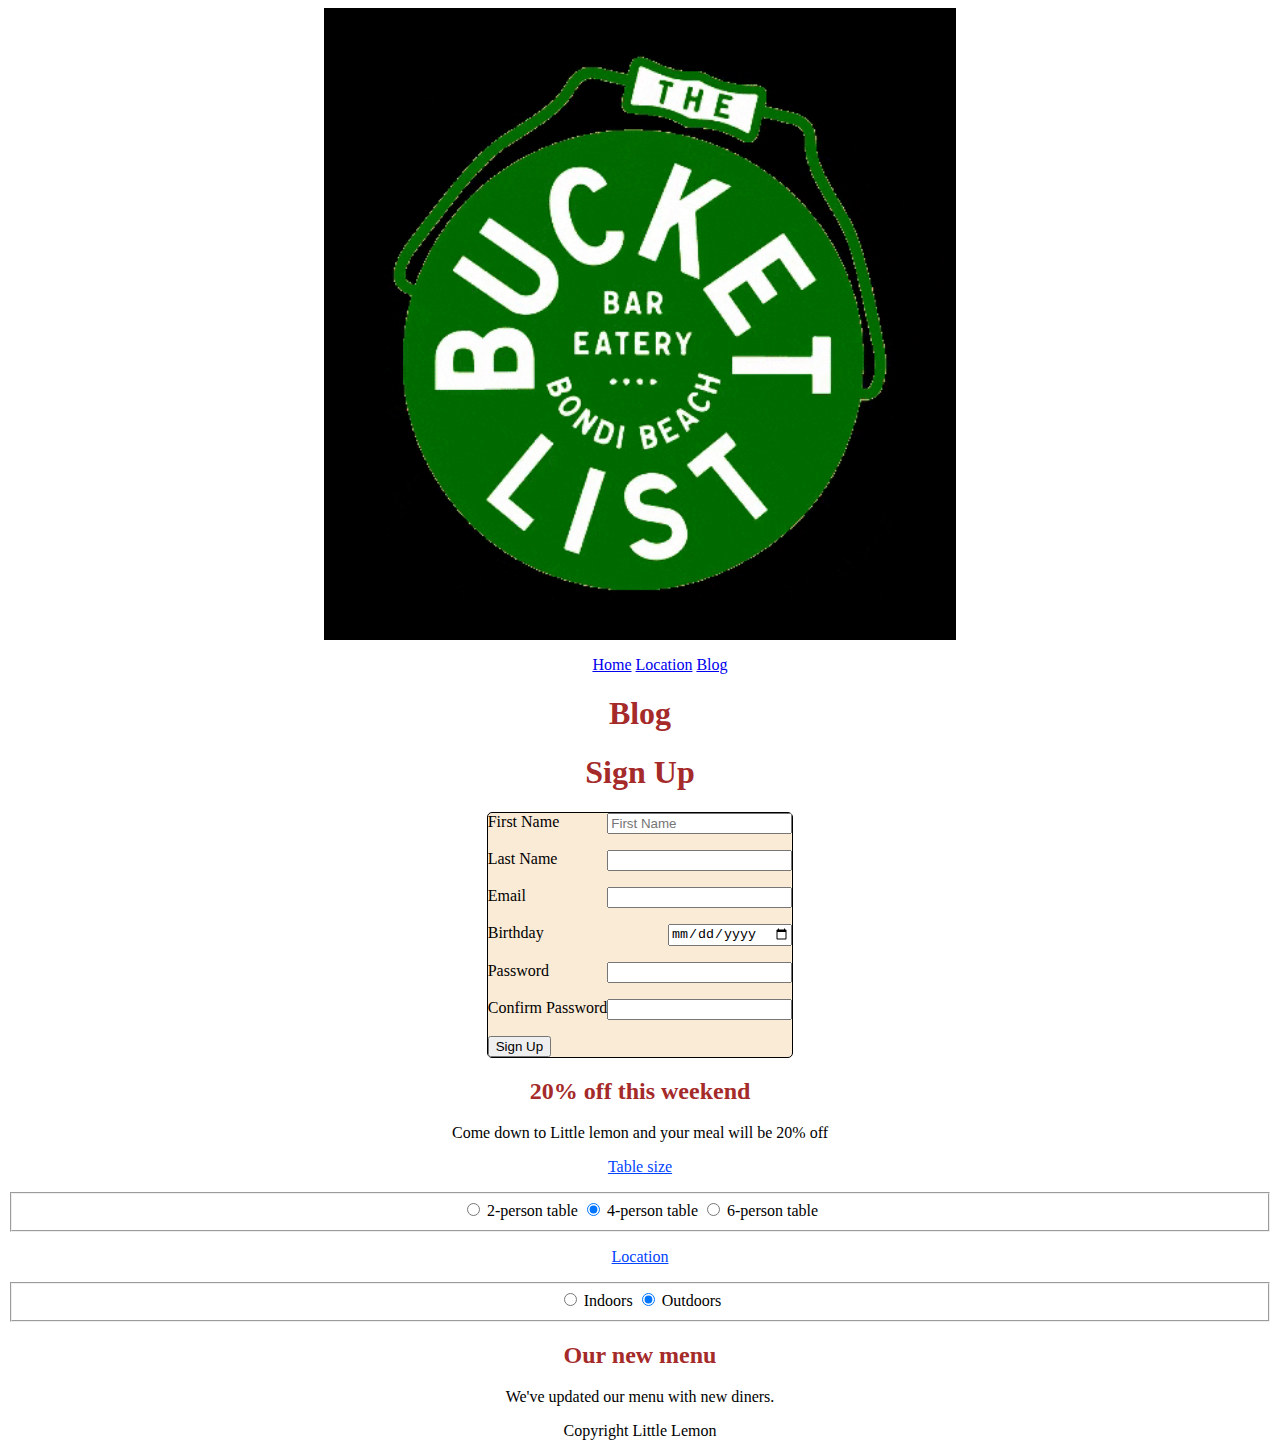
==== index.html @ 94928857 "Init" ====
<!DOCTYPE html>
<html lang="en">
<head>
    <meta charset="UTF-8">
    <meta http-equiv="X-UA-Compatible" content="IE=edge">
    <meta name="viewport" content="width=device-width, initial-scale=1.0">
    <title>Homemade Restaurant</title>
    <link rel="stylesheet" href="style.css">
</head>
<body>
    <Header>
        <img src="logo.gif" alt="logo.png" class="logo">
    </Header>
    <nav>
        <ul class="nav">
            <li><a href="index.html">Home</a></li>
            <li><a href="location.html">Location</a></li>
            <li><a href="blog.html">Blog</a></li>
        </ul>
    </nav>
    <main>
        <h1>Blog</h1>
        <h1>Sign Up</h1>
        <form id="form1">
            <div>
                <label for="user_first_name">First Name</label>
                <input type="text" name="user_first_name" id="user_first_name" placeholder="First Name"></div>
            <div>
                <label for="user_last_name">Last Name</label>
                <input type="text" name="user_last_name" id="user_last_name">
            </div>
            <div>
                <label for="user_email">Email</label>
                <input type="email" name="user_email" id="user_email" required>
            </div>
            <div>
                <label for="birthday">Birthday</label>
                <input type="date" name="birthday" id="birthday">
            </div>
            <div>
                <label for="Password">Password</label>
                <input type="password" name="user_password" id="user_password" minlength="5">
            </div>
            <div>
                <label for="user_confirm_password">Confirm Password</label>
                <input type="password" name="user_confirm_password" id="user_confirm_password">
            </div>
            <div>
                <button type="submit">Sign Up</button>
            </div>
        </form>
        <article>
            <h2>20% off this weekend</h2>
            <p>Come down to Little lemon and your meal will be 20% off</p>
        </article>
        <form id="form2">
            <p>Table size</p>
            <fieldset id="size">
                <label >
                    <input type="radio" name="size" value="2"> 2-person table 
                </label>
                <label >
                    <input type="radio" name="size" value="4" checked> 4-person table
                </label>
                <label>
                    <input type="radio" name="size" value="6"> 6-person table
                </label>
            </fieldset>
            <p>Location</p>
            <fieldset id="location">
                <label>
                    <input type="radio" name="location" value="indoors" checked> Indoors
                </label>
                <label>
                    <input type="radio" name="location" value="outdoors" checked> Outdoors
                </label>
            </fieldset>
        </form>
        <article>
            <h2>Our new menu</h2>
            <p>We've updated our menu with new diners.</p>
        </article>
    </main>
    <footer>
        <p>Copyright Little Lemon</p>
    </footer>
</body>
</html>
---- style.css ----
.logo {
    display: block;
    margin-left: auto;
    margin-right: auto;
    width: 50%;
}
.nav li{
    display: inline-block;
}
.nav {
    text-align: center;
}
main,footer {
    text-align: center;
}
h1,h2 {
    color: brown;
}
#form1 {
    display: inline-flex;
    flex-direction: column;
    border-width: 1px;
    border-color: rgb(rgb(43, 0, 255), rgb(34, 146, 34), blue);
    border-style: solid;
    gap: 1rem;
    background-color: antiquewhite;
    border-radius: 5px;
}
div {
    display: flex;
    flex: 0 0 auto;
    justify-content: space-between;
}
#form2 p{
   color: rgb(0, 68, 255);
   text-decoration: underline;
}
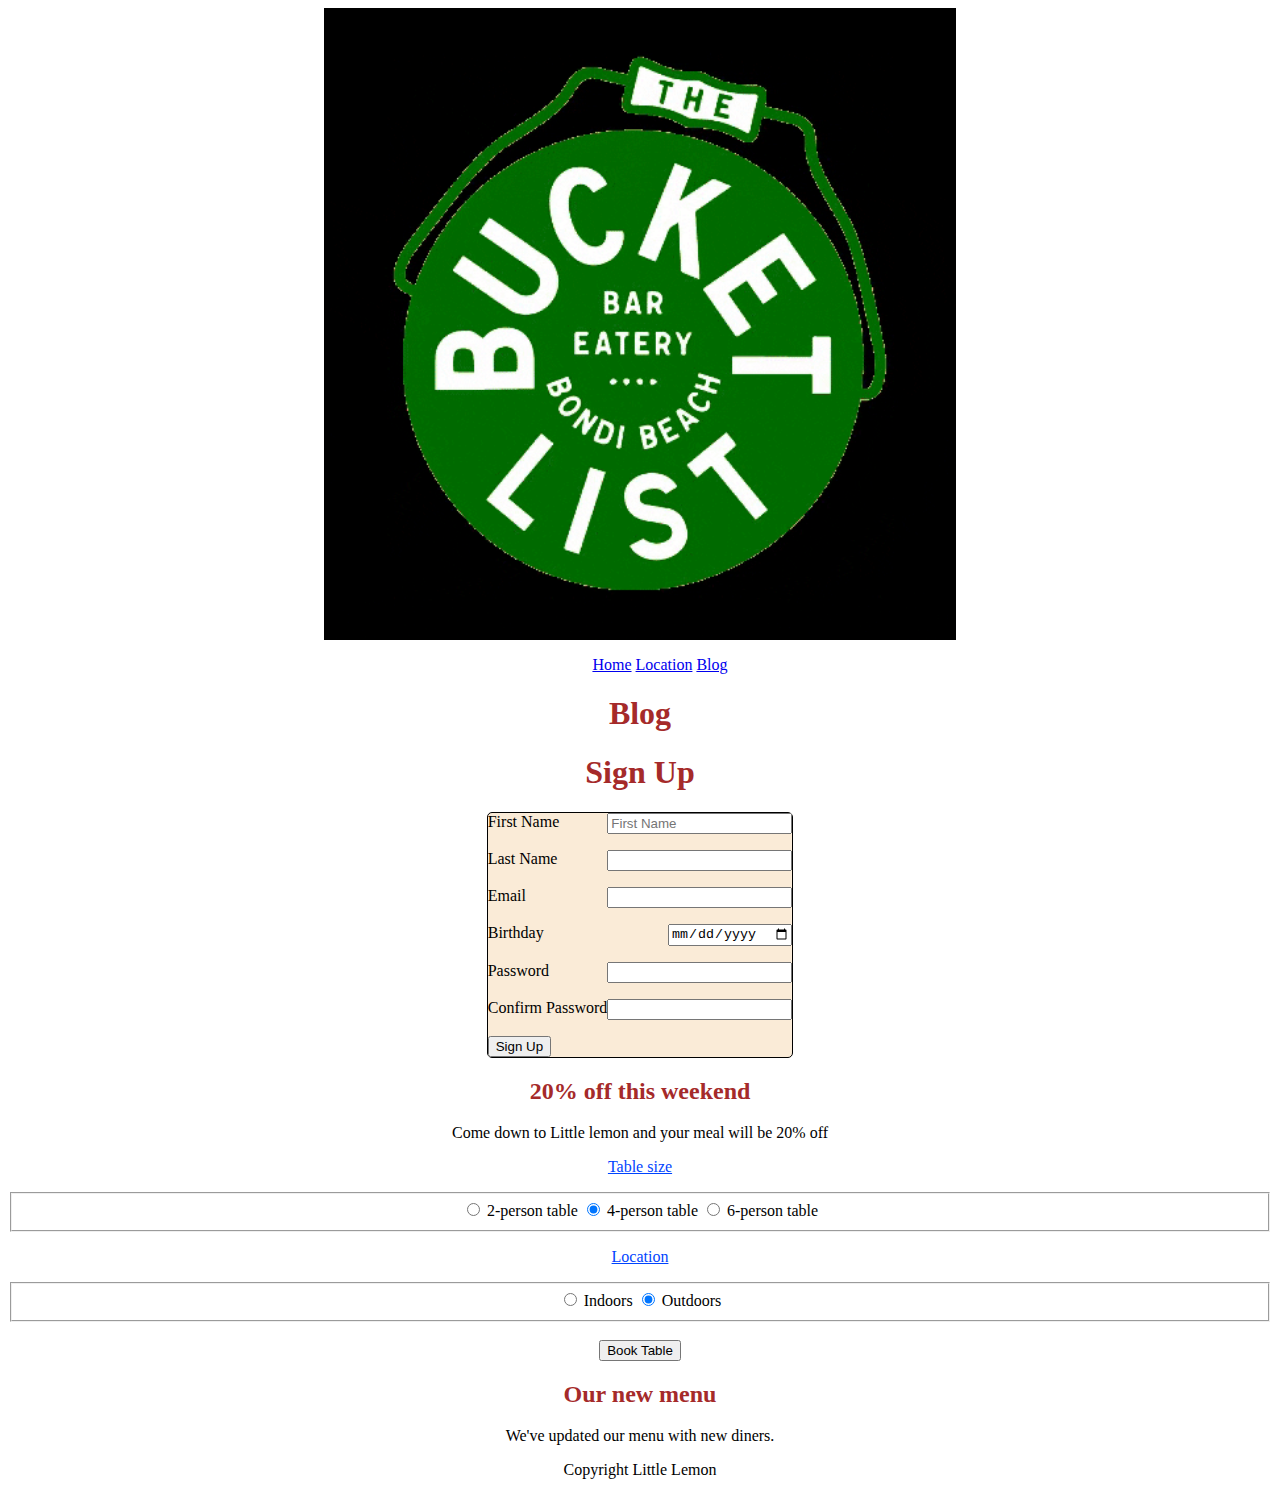
==== commit 362b5d76: "added Booking" ====
--- a/index.html
+++ b/index.html
@@ -74,7 +74,10 @@
                 <label>
                     <input type="radio" name="location" value="outdoors" checked> Outdoors
                 </label>
-            </fieldset>
+            </fieldset> <br>
+            <label>
+                <input type="submit" value="Book Table">
+            </label>
         </form>
         <article>
             <h2>Our new menu</h2>
